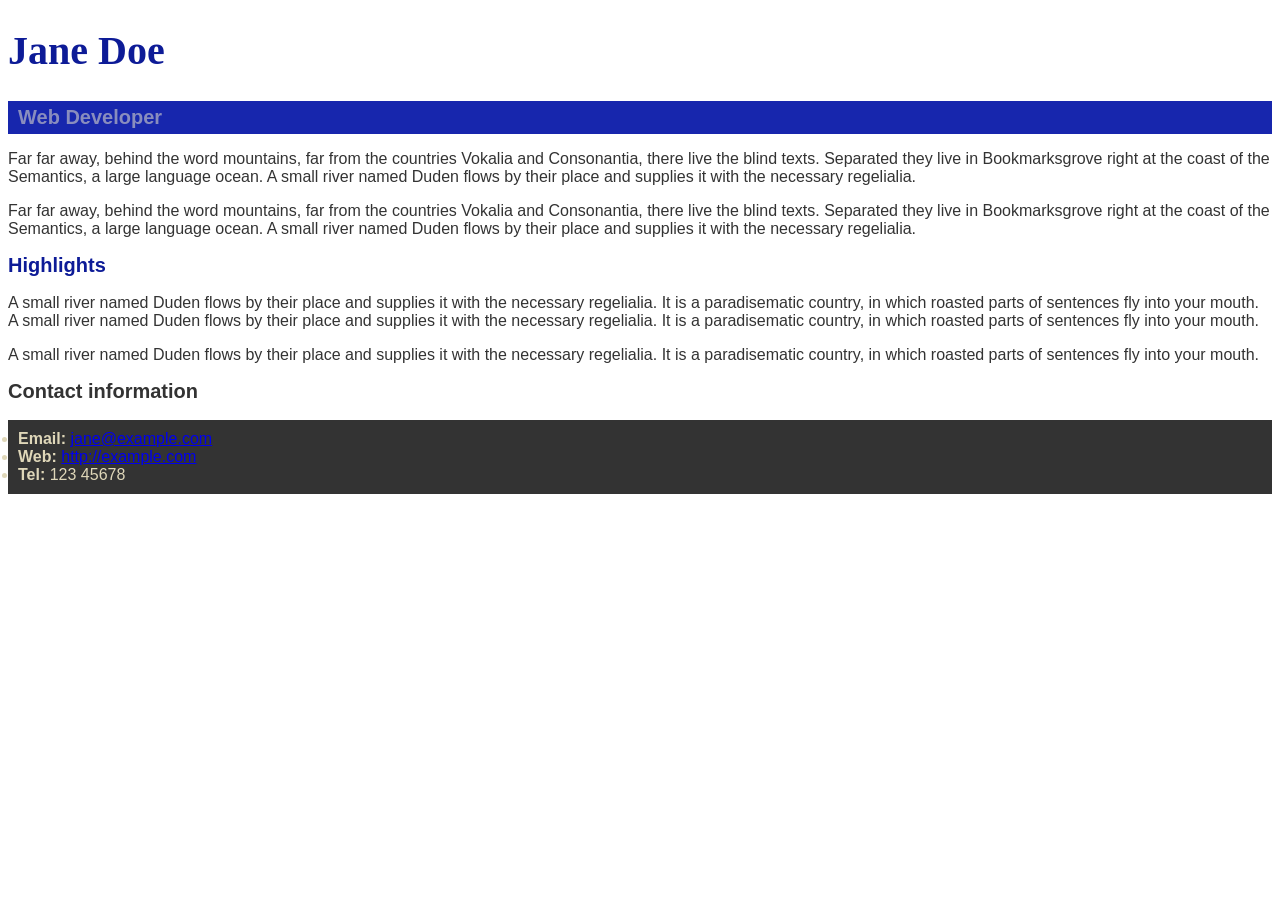
==== segundo-bimestre/front-end-I/index.html @ 9c2f95fe "Exercício de HTML" ====
<!DOCTYPE html>
<html lang="en">

  <head>
    <meta charset="utf-8">
    <title>Jane Doe</title>
    <link rel="stylesheet" type="text/css" href="style.css">
  </head>

  <body>
    <header>
      <h1>Jane Doe</h1>
      <div class="job-title">Web Developer</div>
    </header>

    <main>
      <p>Far far away, behind the word mountains, far from the countries Vokalia and Consonantia, 
        there live the blind texts. Separated they live in Bookmarksgrove right at the coast of 
        the Semantics, a large language ocean. A small river named Duden flows by their place and 
        supplies it with the necessary regelialia.</p>
      <p>Far far away, behind the word mountains, far from the countries Vokalia and Consonantia, 
        there live the blind texts. Separated they live in Bookmarksgrove right at the coast of 
        the Semantics, a large language ocean. A small river named Duden flows by their place and 
        supplies it with the necessary regelialia.</p>

      <h2 id="high">Highlights</h2>

      <p>A small river named Duden flows by their place and supplies it with the necessary regelialia. 
        It is a paradisematic country, in which roasted parts of sentences fly into your mouth. 
        A small river named Duden flows by their place and supplies it with the necessary regelialia. 
        It is a paradisematic country, in which roasted parts of sentences fly into your mouth.</p>
      <p>A small river named Duden flows by their place and supplies it with the necessary regelialia. 
        It is a paradisematic country, in which roasted parts of sentences fly into your mouth.</p>

    </main>

    <footer>
      <h2>Contact information</h2>
      <ul>
        <li><strong>Email:</strong>
          <a href="mailto:jane@example.com">jane@example.com</a>
        </li>
        <li><strong>Web:</strong>
          <a href="http://example.com">http://example.com</a>
        </li>
        <li><strong>Tel:</strong> 123 45678</li>
      </ul>
    </footer>

  </body>

</html>
---- segundo-bimestre/front-end-I/style.css ----
body {
    color: rgb(51, 51, 51);
    font-family: Arial, Helvetica, sans-serif;
}

h1 {
    color: #0d1b97;
    font-family: Georgia,'Times New Roman', Times, serif;
    font-size: 40px;
}

h2 {
    font-size: 20px;
}
 
.job-title {
    background-color:#1726ad;
    color: #898dbe;
    font-size: 20px;
    font-weight: bold;
    padding: 5px 10px 5px 10px;
}

#high {
    color:rgb(13, 27, 151);
}

ul {
    background-color: #333333;
    color: rgb(223, 215, 185);
    padding: 10px;
}

/* 1. cor do texto da tag body em modo RGB valores (51, 51, 51)
2. cor do texto da tag h1 em modo hexadecimal, valor 0d1b97
3. cor de fundo da classe job-title em modo hexadecimal, valor 1726ad
4. cor do texto da classe job-title em modo hexadecimal, valor 898dbe
5. cor do texto do identificador high em modo RGB, valores (13, 27, 151)
6. cor de fundo da tag ul em modo hexadecimal, valor 333333
7. cor do texto da tag ul em modo RGB, valores (223, 215, 185) 
8. configure as fontes adicionando a regra font-family: Arial, Helvetica, sans-serif;  à tag body e a regra font-family: Georgia, 'Times New Roman', Times, serif; à tag h1.
9. configure a propriedade font-size aplicando os valores 40px à tag h1, 20px à tag h2 e 20px à classe job-title.
10. adicione a regra font-weight: bold; à classe job-title , certificando-se de observar o seu efeito.
11. adicione a regra padding: 5px 10px 5px 10px; à classe job-title e a regra padding: 10px; à tag ul , certificando-se de observar o seu efeito.
*/
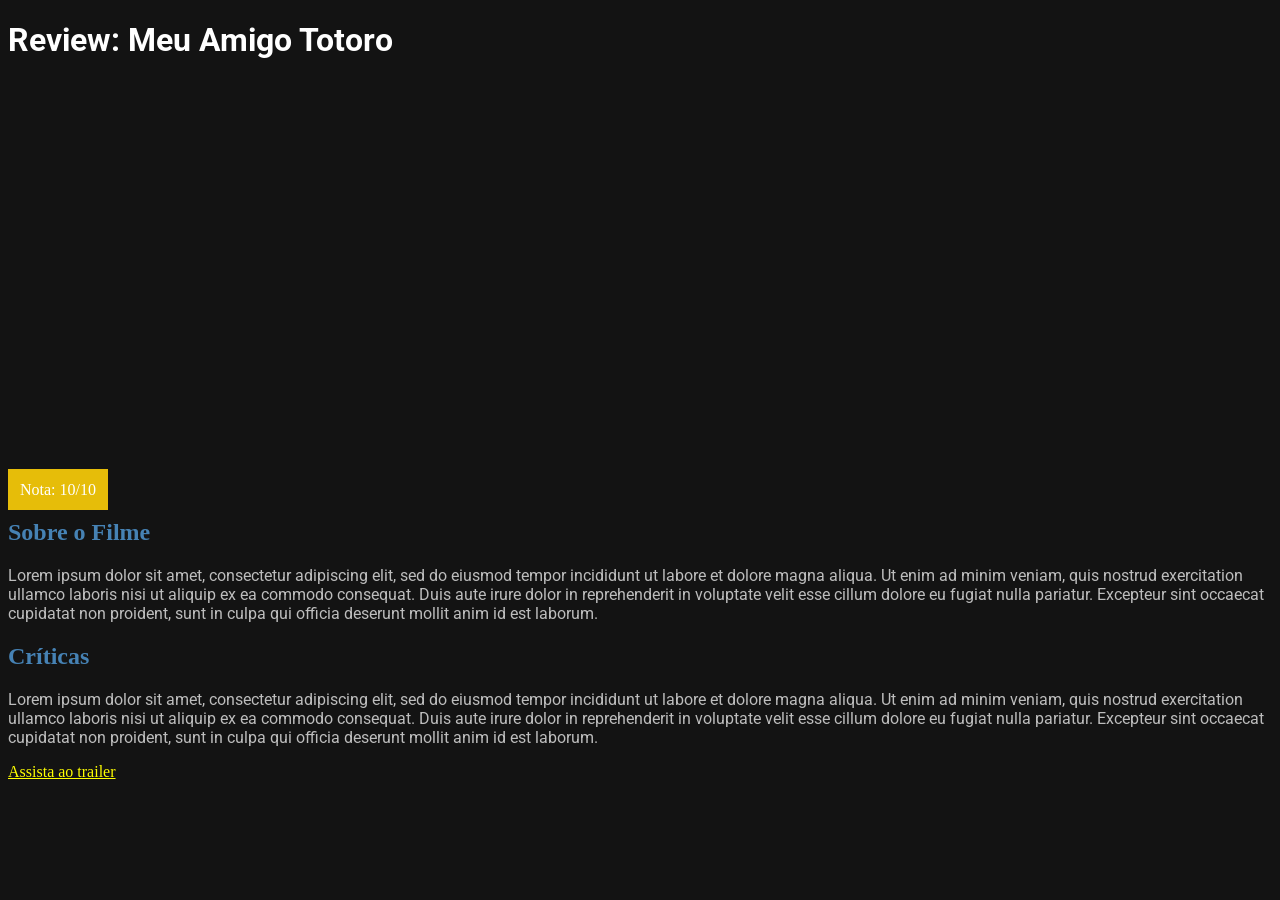
==== commit 42dd6dcf: "Exercício aula 6 - background" ====
--- a/segundo-bimestre/front-end-I/index.html
+++ b/segundo-bimestre/front-end-I/index.html
@@ -1,52 +1,39 @@
 <!DOCTYPE html>
 <html lang="en">
+<head>
+    <meta charset="UTF-8">
+    <meta http-equiv="X-UA-Compatible" content="IE=edge">
+    <meta name="viewport" content="width=device-width, initial-scale=1.0">
+    <title>Review</title>
+    <link rel="stylesheet" type="text/css" href="css/style.css">
+</head>
+<body>
 
-  <head>
-    <meta charset="utf-8">
-    <title>Jane Doe</title>
-    <link rel="stylesheet" type="text/css" href="style.css">
-  </head>
+    <h1>Review: Meu Amigo Totoro</h1>
 
-  <body>
-    <header>
-      <h1>Jane Doe</h1>
-      <div class="job-title">Web Developer</div>
-    </header>
+    <div class="media-picture"></div>
 
-    <main>
-      <p>Far far away, behind the word mountains, far from the countries Vokalia and Consonantia, 
-        there live the blind texts. Separated they live in Bookmarksgrove right at the coast of 
-        the Semantics, a large language ocean. A small river named Duden flows by their place and 
-        supplies it with the necessary regelialia.</p>
-      <p>Far far away, behind the word mountains, far from the countries Vokalia and Consonantia, 
-        there live the blind texts. Separated they live in Bookmarksgrove right at the coast of 
-        the Semantics, a large language ocean. A small river named Duden flows by their place and 
-        supplies it with the necessary regelialia.</p>
+    <span class="review-score">Nota: 10/10</span>
 
-      <h2 id="high">Highlights</h2>
+    <h2>Sobre o Filme</h2>
 
-      <p>A small river named Duden flows by their place and supplies it with the necessary regelialia. 
-        It is a paradisematic country, in which roasted parts of sentences fly into your mouth. 
-        A small river named Duden flows by their place and supplies it with the necessary regelialia. 
-        It is a paradisematic country, in which roasted parts of sentences fly into your mouth.</p>
-      <p>A small river named Duden flows by their place and supplies it with the necessary regelialia. 
-        It is a paradisematic country, in which roasted parts of sentences fly into your mouth.</p>
+    <p>
+        Lorem ipsum dolor sit amet, consectetur adipiscing elit, sed do eiusmod tempor incididunt ut labore et dolore magna
+        aliqua. Ut enim ad minim veniam, quis nostrud exercitation ullamco laboris nisi ut aliquip ex ea commodo consequat.
+        Duis aute irure dolor in reprehenderit in voluptate velit esse cillum dolore eu fugiat nulla pariatur. Excepteur
+        sint occaecat cupidatat non proident, sunt in culpa qui officia deserunt mollit anim id est laborum.
+    </p>
 
-    </main>
+    <h2>Críticas</h2>
 
-    <footer>
-      <h2>Contact information</h2>
-      <ul>
-        <li><strong>Email:</strong>
-          <a href="mailto:jane@example.com">jane@example.com</a>
-        </li>
-        <li><strong>Web:</strong>
-          <a href="http://example.com">http://example.com</a>
-        </li>
-        <li><strong>Tel:</strong> 123 45678</li>
-      </ul>
-    </footer>
+    <p>
+        Lorem ipsum dolor sit amet, consectetur adipiscing elit, sed do eiusmod tempor incididunt ut labore et dolore magna
+        aliqua. Ut enim ad minim veniam, quis nostrud exercitation ullamco laboris nisi ut aliquip ex ea commodo consequat.
+        Duis aute irure dolor in reprehenderit in voluptate velit esse cillum dolore eu fugiat nulla pariatur. Excepteur
+        sint occaecat cupidatat non proident, sunt in culpa qui officia deserunt mollit anim id est laborum.
+    </p>
 
-  </body>
+    <a href="http://">Assista ao trailer</a>
 
+</body>
 </html>
--- a/segundo-bimestre/front-end-I/css/style.css
+++ b/segundo-bimestre/front-end-I/css/style.css
@@ -0,0 +1,51 @@
+@import url('https://fonts.googleapis.com/css2?family=Roboto:wght@500&display=swap'); 
+
+body {
+    background-color: #131313;
+}
+
+h1 {
+    color: white;
+    font-family: "Roboto";
+
+}
+
+h2 {
+    color: steelblue;
+}
+
+p {
+    color: #bdbdbd;
+    font-family: "Roboto";
+}
+
+a {
+    color: yellow;
+}
+
+.media-picture {
+    width: 100%;
+    height: 400px;
+    background-image: url("https://external-content.duckduckgo.com/iu/?u=https%3A%2F%2Fstatic.rogerebert.com%2Fuploads%2Freview%2Fprimary_image%2Freviews%2Fgreat-movie-my-neighbor-totoro-1993%2Fhero_EB20011223REVIEWS08112230301AR.jpg&f=1&nofb=1");
+}
+
+.review-score {
+    color: white;
+    background-color: #e6bd09;
+    padding: 12px;
+}
+
+/* cor de fundo da tag body em modo hexadecimal no valor #131313
+cor do texto da tag h1 em cor predefinida de nome ‘white’
+fonte do texto da tag h1 para Roboto
+largura da classe media-picture em 100%
+altura da classe media-picture em 400px
+imagem de fundo da classe media-picture à sua escolha
+cor do texto da classe review-score em cor predefinida de nome ‘white’
+cor do fundo da classe review-score em modo hexadecimal no valor #e6bd09
+padding na classe review-score com valor de 12px
+cor de texto da tag h2 em cor predefinida de nome ‘steelblue’
+cor do texto da tag p em modo hexadecimal no valor #bdbdbd
+fonte do texto da tag p para Roboto
+cor de texto da tag a em cor predefinida de nome ‘yellow’ */
+
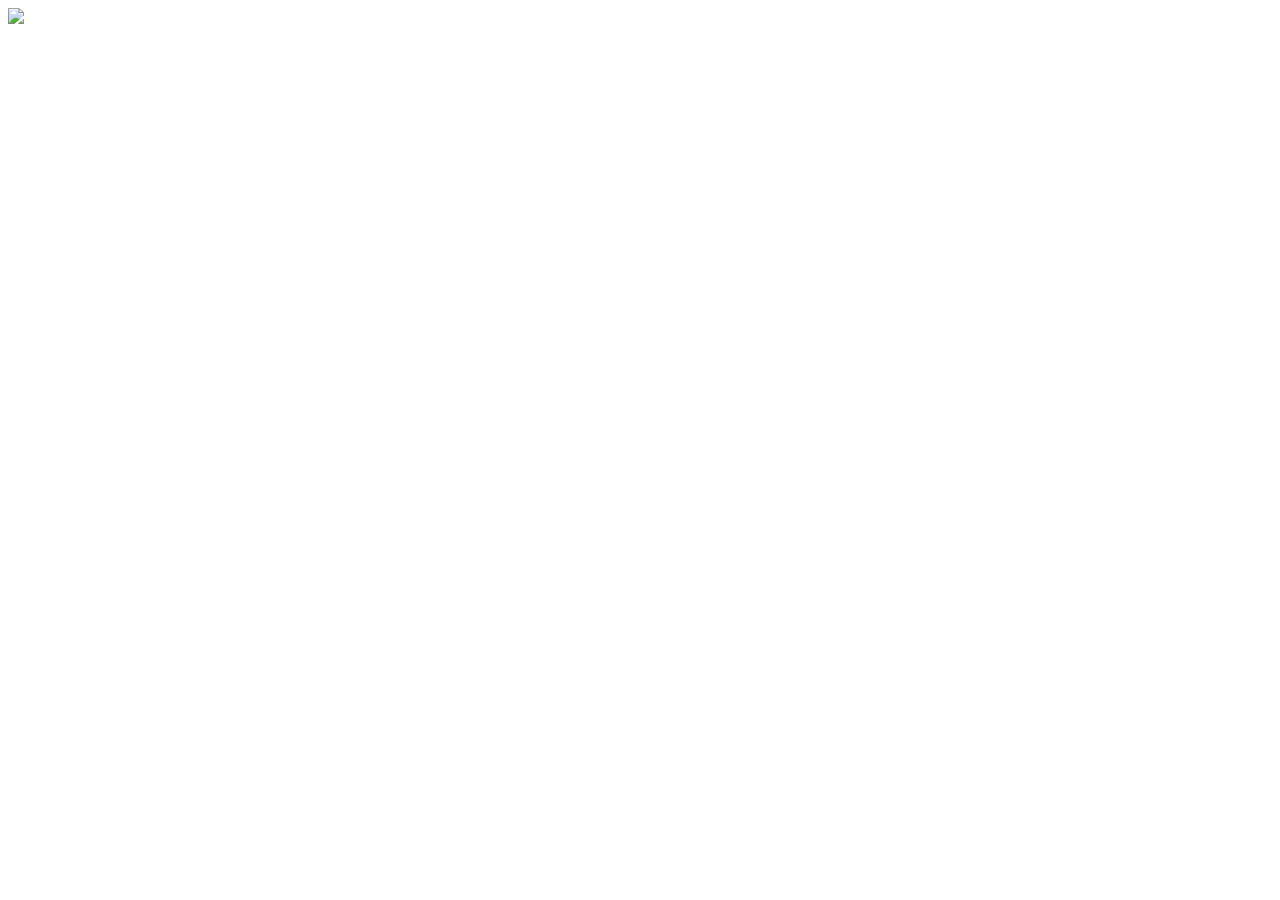
==== commit 5aeddfdb: "Adicionar exercício 8 de JS" ====
--- a/segundo-bimestre/front-end-I/index.html
+++ b/segundo-bimestre/front-end-I/index.html
@@ -4,36 +4,14 @@
     <meta charset="UTF-8">
     <meta http-equiv="X-UA-Compatible" content="IE=edge">
     <meta name="viewport" content="width=device-width, initial-scale=1.0">
-    <title>Review</title>
-    <link rel="stylesheet" type="text/css" href="css/style.css">
+    <title>Banner</title>
 </head>
 <body>
-
-    <h1>Review: Meu Amigo Totoro</h1>
-
-    <div class="media-picture"></div>
-
-    <span class="review-score">Nota: 10/10</span>
-
-    <h2>Sobre o Filme</h2>
-
-    <p>
-        Lorem ipsum dolor sit amet, consectetur adipiscing elit, sed do eiusmod tempor incididunt ut labore et dolore magna
-        aliqua. Ut enim ad minim veniam, quis nostrud exercitation ullamco laboris nisi ut aliquip ex ea commodo consequat.
-        Duis aute irure dolor in reprehenderit in voluptate velit esse cillum dolore eu fugiat nulla pariatur. Excepteur
-        sint occaecat cupidatat non proident, sunt in culpa qui officia deserunt mollit anim id est laborum.
-    </p>
-
-    <h2>Críticas</h2>
-
-    <p>
-        Lorem ipsum dolor sit amet, consectetur adipiscing elit, sed do eiusmod tempor incididunt ut labore et dolore magna
-        aliqua. Ut enim ad minim veniam, quis nostrud exercitation ullamco laboris nisi ut aliquip ex ea commodo consequat.
-        Duis aute irure dolor in reprehenderit in voluptate velit esse cillum dolore eu fugiat nulla pariatur. Excepteur
-        sint occaecat cupidatat non proident, sunt in culpa qui officia deserunt mollit anim id est laborum.
-    </p>
-
-    <a href="http://">Assista ao trailer</a>
-
+    <header>
+        <div class=banner>
+    <img src= "https://cdn.dribbble.com/users/3237629/screenshots/12922258/artboard_1_copy_7_4x.jpg">
+        </div>
+    </header>
+    
 </body>
 </html>
